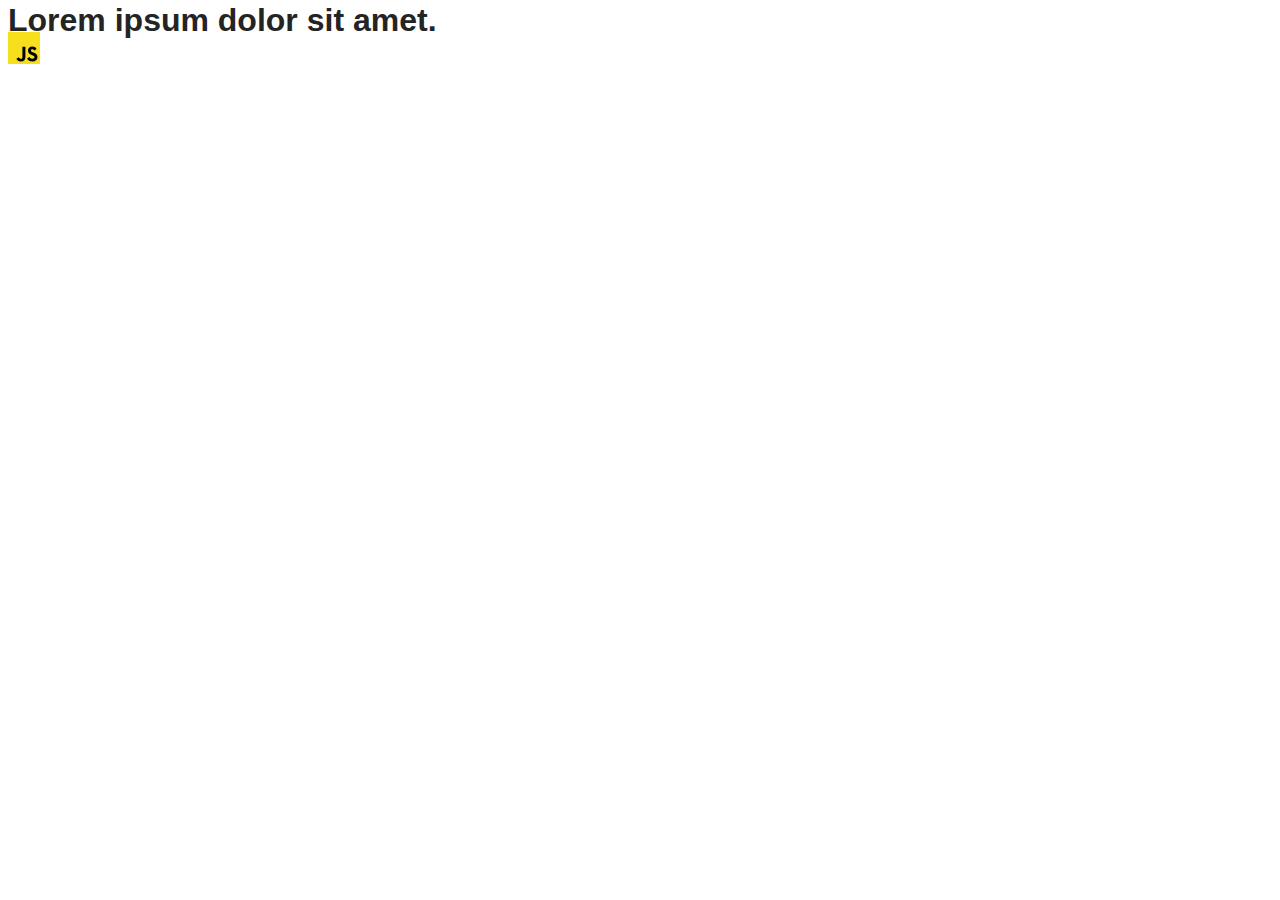
==== src/index.html @ 34b5e734 "Initial commit" ====
<!DOCTYPE html>
<html lang="en">
  <head>
    <meta charset="UTF-8" />
    <link rel="icon" type="image/svg+xml" href="/favicon.svg" />
    <meta name="viewport" content="width=device-width, initial-scale=1.0" />
    <title>Vanilla App Template</title>
    <link rel="stylesheet" href="./css/styles.css" />
  </head>
  <body>
    <load ="partials/header.html" />

    <section>
      <h1>Lorem ipsum dolor sit amet.</h1>
      <!-- Path to images as from index.html file -->
      <img src="./img/javascript.svg" alt="" />
    </section>

    <!-- Loads the specified .html file -->
    <load ="partials/vite-promo.html" />

    <script type="module" src="./main.js"></script>
  </body>
</html>
---- src/css/styles.css ----
/**
  |============================
  | include css partials with
  | default @import url()
  |============================
*/
@import url('./reset.css');
@import url('./vite-promo.css');
@import url('./header.css');

:root {
  font-family: Inter, Avenir, Helvetica, Arial, sans-serif;
  font-size: 16px;
  line-height: 24px;
  font-weight: 400;

  color: #242424;
  background-color: rgba(255, 255, 255, 0.87);

  font-synthesis: none;
  text-rendering: optimizeLegibility;
  -webkit-font-smoothing: antialiased;
  -moz-osx-font-smoothing: grayscale;
  -webkit-text-size-adjust: 100%;
}
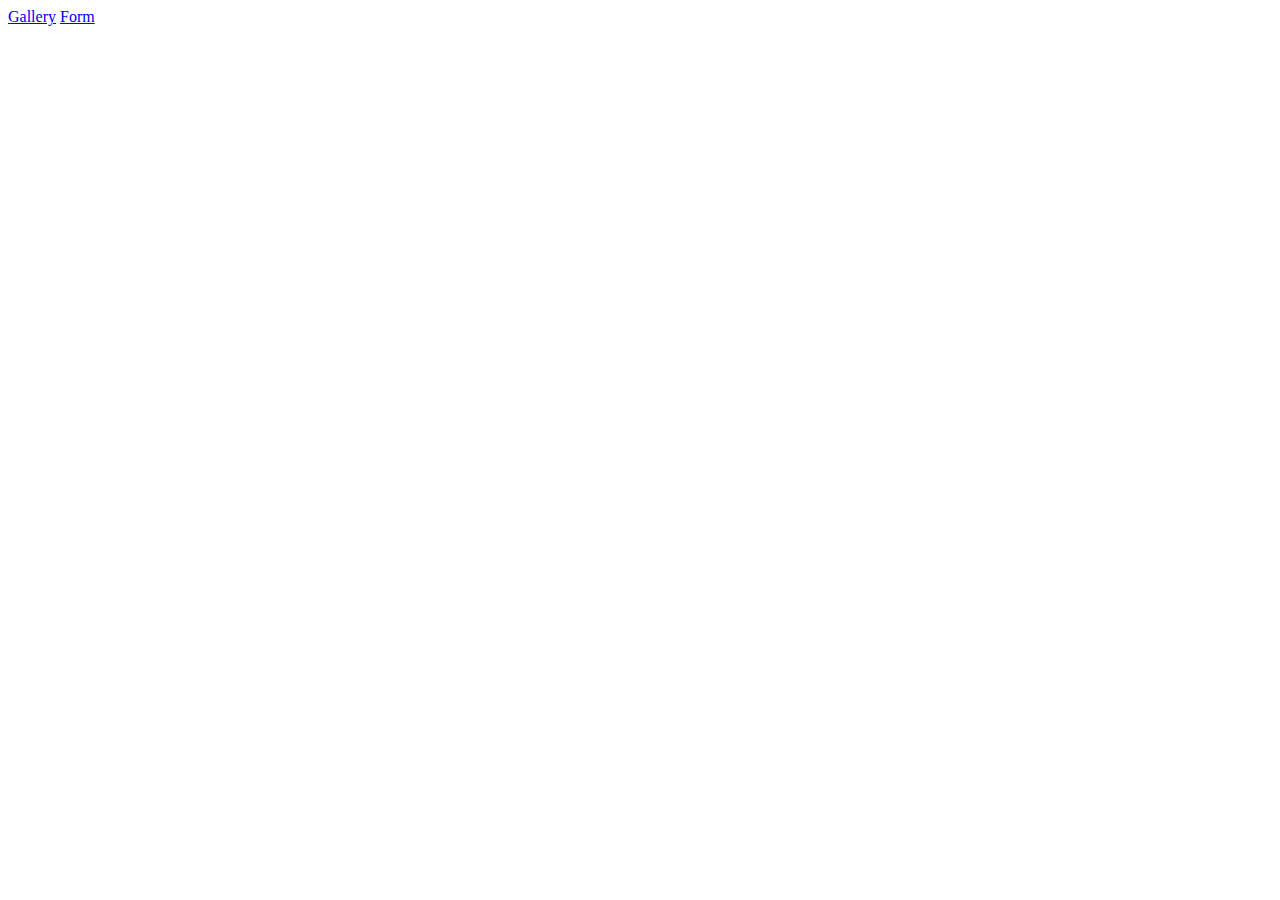
==== commit 61bf7467: "upd" ====
--- a/src/index.html
+++ b/src/index.html
@@ -2,23 +2,12 @@
 <html lang="en">
   <head>
     <meta charset="UTF-8" />
-    <link rel="icon" type="image/svg+xml" href="/favicon.svg" />
     <meta name="viewport" content="width=device-width, initial-scale=1.0" />
     <title>Vanilla App Template</title>
-    <link rel="stylesheet" href="./css/styles.css" />
+    <link rel="stylesheet" href="./css/gallery.css" />
   </head>
   <body>
-    <load ="partials/header.html" />
-
-    <section>
-      <h1>Lorem ipsum dolor sit amet.</h1>
-      <!-- Path to images as from index.html file -->
-      <img src="./img/javascript.svg" alt="" />
-    </section>
-
-    <!-- Loads the specified .html file -->
-    <load ="partials/vite-promo.html" />
-
-    <script type="module" src="./main.js"></script>
+    <a href="./1-gallery.html">Gallery</a>
+    <a href="./2-form.html">Form</a>
   </body>
 </html>
--- a/src/css/gallery.css
+++ b/src/css/gallery.css
@@ -0,0 +1,28 @@
+.gallery {
+  list-style: none;
+  display: flex;
+  flex-wrap: wrap;
+  width: 1440px;
+  justify-content: center;
+  align-items: center;
+  column-gap: 24px;
+  row-gap: 24px;
+  background: #FFF;
+  padding: 0;
+  margin: auto;
+}
+
+.gallery-link {
+  text-decoration: none;
+}
+
+.gallery-image {
+  display: block;
+  width: 360px;
+  height: 200px;
+  transition: transform 0.3s ease-in-out;
+}
+
+.gallery-image:hover {
+  transform: scale(1.05);
+}